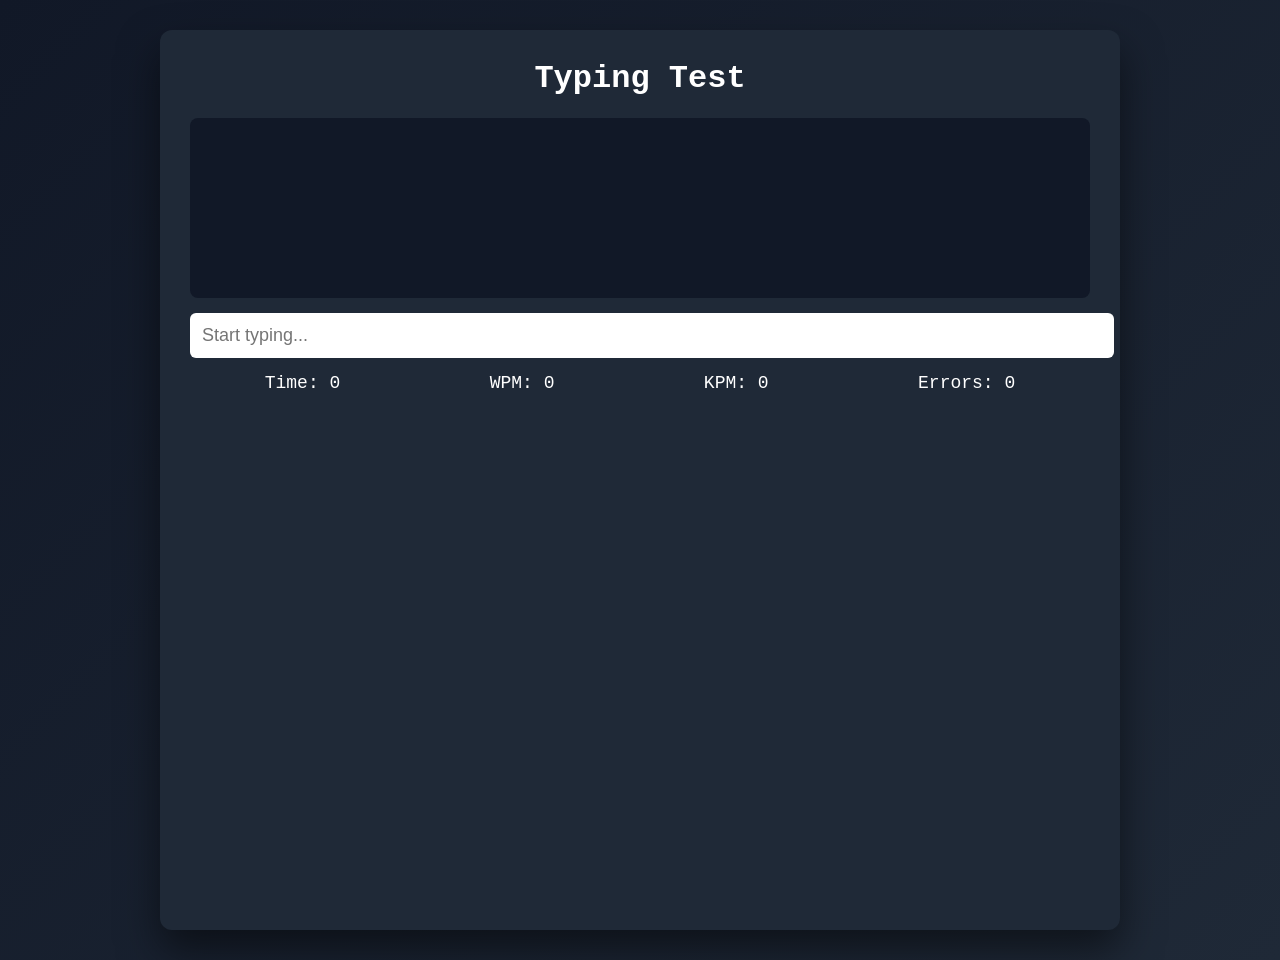
==== practice.html @ 2da1fa5b "html css js seperated" ====
<!DOCTYPE html>
<html>

<head>
    <meta charset="UTF-8">
    <title>Typing Practice</title>
    <link rel="stylesheet" href="style.css">
</head>

<body>

    <div class="container">

        <h1>Typing Test</h1>

        <div id="textDisplay"></div>

        <input id="typingInput" placeholder="Start typing...">

        <div class="stats">
            <div>Time: <span id="time">0</span></div>
            <div>WPM: <span id="wpm">0</span></div>
            <div>KPM: <span id="kpm">0</span></div>
            <div>Errors: <span id="errors">0</span></div>
        </div>

    </div>

    <script src="script.js"></script>

</body>

</html>
---- style.css ----
@font-face {
    font-family: "Avaice";
    src: url("Avaice Font.ttf") format("truetype");
}

body {
    margin: 0;
    background: linear-gradient(135deg, #111827, #1f2937);
    font-family: "JetBrains Mono", monospace;
    color: white;
    display: flex;
    justify-content: center;
    padding: 30px;
    min-height: 100vh;
}

.container {
    width: 900px;
    background: #1f2937;
    padding: 30px;
    border-radius: 12px;
    box-shadow: 0 20px 40px rgba(0, 0, 0, .5);
}

h1 {
    text-align: center;
    margin-top: 0;
}

.controls {
    display: flex;
    flex-wrap: wrap;
    gap: 10px;
    justify-content: center;
    margin-bottom: 15px;
}

select,
button {
    padding: 8px 14px;
    border-radius: 6px;
    border: none;
    font-size: 15px;
}

button {
    background: #3b82f6;
    color: white;
    cursor: pointer;
}

textarea {
    width: 100%;
    height: 90px;
    padding: 10px;
    border-radius: 6px;
    border: none;
    margin-top: 10px;
}

#textDisplay {
    margin-top: 15px;
    background: #111827;
    padding: 20px;
    border-radius: 8px;
    font-size: 24px;
    line-height: 38px;
    min-height: 140px;
    max-height: 220px;
    overflow-y: auto;
}

#typingInput {
    width: 100%;
    margin-top: 15px;
    padding: 12px;
    font-size: 18px;
    border-radius: 6px;
    border: none;
    outline: none;
}

.correct {
    color: #22c55e
}

.wrong {
    color: #ef4444;
    background: #3f1d1d
}

.current {
    background: #374151;
    border-bottom: 2px solid #3b82f6
}

.stats {
    display: flex;
    justify-content: space-around;
    margin-top: 15px;
    font-size: 18px;
}

.result {
    text-align: center;
    margin-top: 10px;
    font-size: 20px;
    font-weight: bold;
}

.heatmap {
    margin-top: 20px;
    display: grid;
    grid-template-columns: repeat(10, 1fr);
    gap: 6px;
}

.key {
    padding: 8px;
    background: #111827;
    text-align: center;
    border-radius: 4px;
    font-size: 14px;
}

.key.low {
    background: #22c55e
}

.key.mid {
    background: #f97316
}

.key.hot {
    background: #ef4444
}
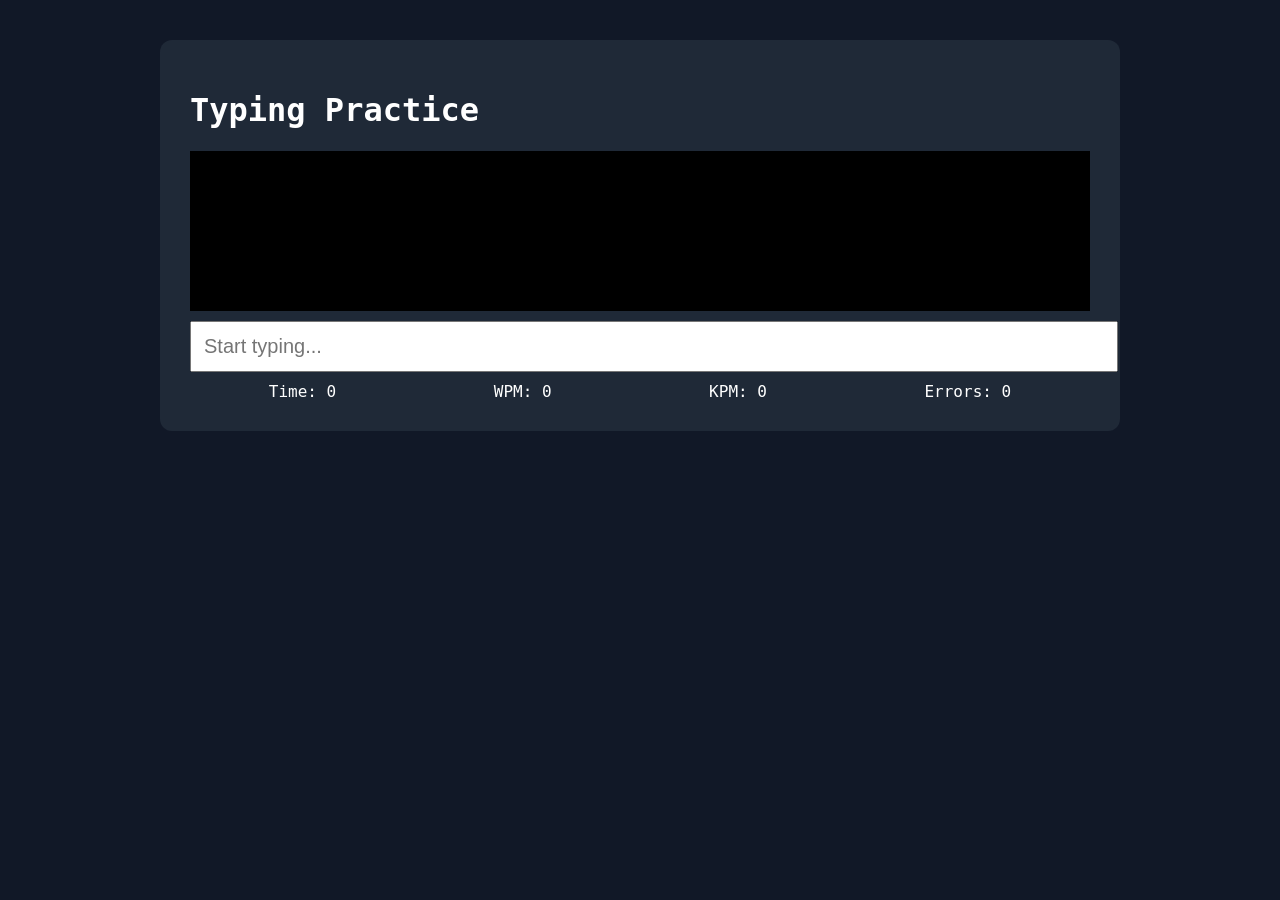
==== commit cff8dd37: "heatmap error fix" ====
--- a/practice.html
+++ b/practice.html
@@ -4,24 +4,30 @@
 <head>
     <meta charset="UTF-8">
     <title>Typing Practice</title>
+
     <link rel="stylesheet" href="style.css">
+
+    <link href="https://fonts.googleapis.com/css2?family=JetBrains+Mono&display=swap" rel="stylesheet">
+
 </head>
 
 <body>
 
     <div class="container">
 
-        <h1>Typing Test</h1>
+        <h1>Typing Practice</h1>
 
         <div id="textDisplay"></div>
 
         <input id="typingInput" placeholder="Start typing...">
 
         <div class="stats">
+
             <div>Time: <span id="time">0</span></div>
             <div>WPM: <span id="wpm">0</span></div>
             <div>KPM: <span id="kpm">0</span></div>
             <div>Errors: <span id="errors">0</span></div>
+
         </div>
 
     </div>
--- a/style.css
+++ b/style.css
@@ -1,17 +1,16 @@
 @font-face {
     font-family: "Avaice";
-    src: url("Avaice Font.ttf") format("truetype");
+    src: url("Avaice Font.ttf");
 }
 
 body {
     margin: 0;
-    background: linear-gradient(135deg, #111827, #1f2937);
+    background: #111827;
+    color: white;
     font-family: "JetBrains Mono", monospace;
-    color: white;
     display: flex;
     justify-content: center;
-    padding: 30px;
-    min-height: 100vh;
+    padding: 40px;
 }
 
 .container {
@@ -19,118 +18,91 @@
     background: #1f2937;
     padding: 30px;
     border-radius: 12px;
-    box-shadow: 0 20px 40px rgba(0, 0, 0, .5);
-}
-
-h1 {
-    text-align: center;
-    margin-top: 0;
 }
 
 .controls {
     display: flex;
+    gap: 10px;
+    margin-bottom: 10px;
     flex-wrap: wrap;
-    gap: 10px;
-    justify-content: center;
-    margin-bottom: 15px;
-}
-
-select,
-button {
-    padding: 8px 14px;
-    border-radius: 6px;
-    border: none;
-    font-size: 15px;
-}
-
-button {
-    background: #3b82f6;
-    color: white;
-    cursor: pointer;
 }
 
 textarea {
     width: 100%;
-    height: 90px;
+    height: 100px;
+    margin-top: 10px;
     padding: 10px;
-    border-radius: 6px;
-    border: none;
+}
+
+button {
+    padding: 10px 20px;
     margin-top: 10px;
 }
 
 #textDisplay {
-    margin-top: 15px;
-    background: #111827;
+    background: #000;
     padding: 20px;
-    border-radius: 8px;
+    margin-top: 20px;
+    min-height: 120px;
     font-size: 24px;
-    line-height: 38px;
-    min-height: 140px;
-    max-height: 220px;
-    overflow-y: auto;
 }
 
 #typingInput {
     width: 100%;
-    margin-top: 15px;
     padding: 12px;
-    font-size: 18px;
-    border-radius: 6px;
-    border: none;
-    outline: none;
+    margin-top: 10px;
+    font-size: 20px;
 }
 
 .correct {
-    color: #22c55e
+    color: #22c55e;
 }
 
 .wrong {
     color: #ef4444;
-    background: #3f1d1d
 }
 
 .current {
-    background: #374151;
-    border-bottom: 2px solid #3b82f6
+    border-bottom: 2px solid #3b82f6;
 }
 
 .stats {
     display: flex;
     justify-content: space-around;
-    margin-top: 15px;
-    font-size: 18px;
-}
-
-.result {
-    text-align: center;
     margin-top: 10px;
-    font-size: 20px;
-    font-weight: bold;
 }
 
 .heatmap {
+    display: flex;
+    flex-wrap: wrap;
+    gap: 6px;
     margin-top: 20px;
-    display: grid;
-    grid-template-columns: repeat(10, 1fr);
-    gap: 6px;
 }
 
 .key {
-    padding: 8px;
+    width: 36px;
+    height: 36px;
+    display: flex;
+    align-items: center;
+    justify-content: center;
     background: #111827;
-    text-align: center;
-    border-radius: 4px;
-    font-size: 14px;
+    border-radius: 6px;
 }
 
 .key.low {
-    background: #22c55e
+    background: #22c55e;
 }
 
 .key.mid {
-    background: #f97316
+    background: #f97316;
 }
 
 .key.hot {
-    background: #ef4444
+    background: #ef4444;
+}
+
+.historyItem {
+    background: #000;
+    padding: 6px;
+    margin-bottom: 5px;
 }
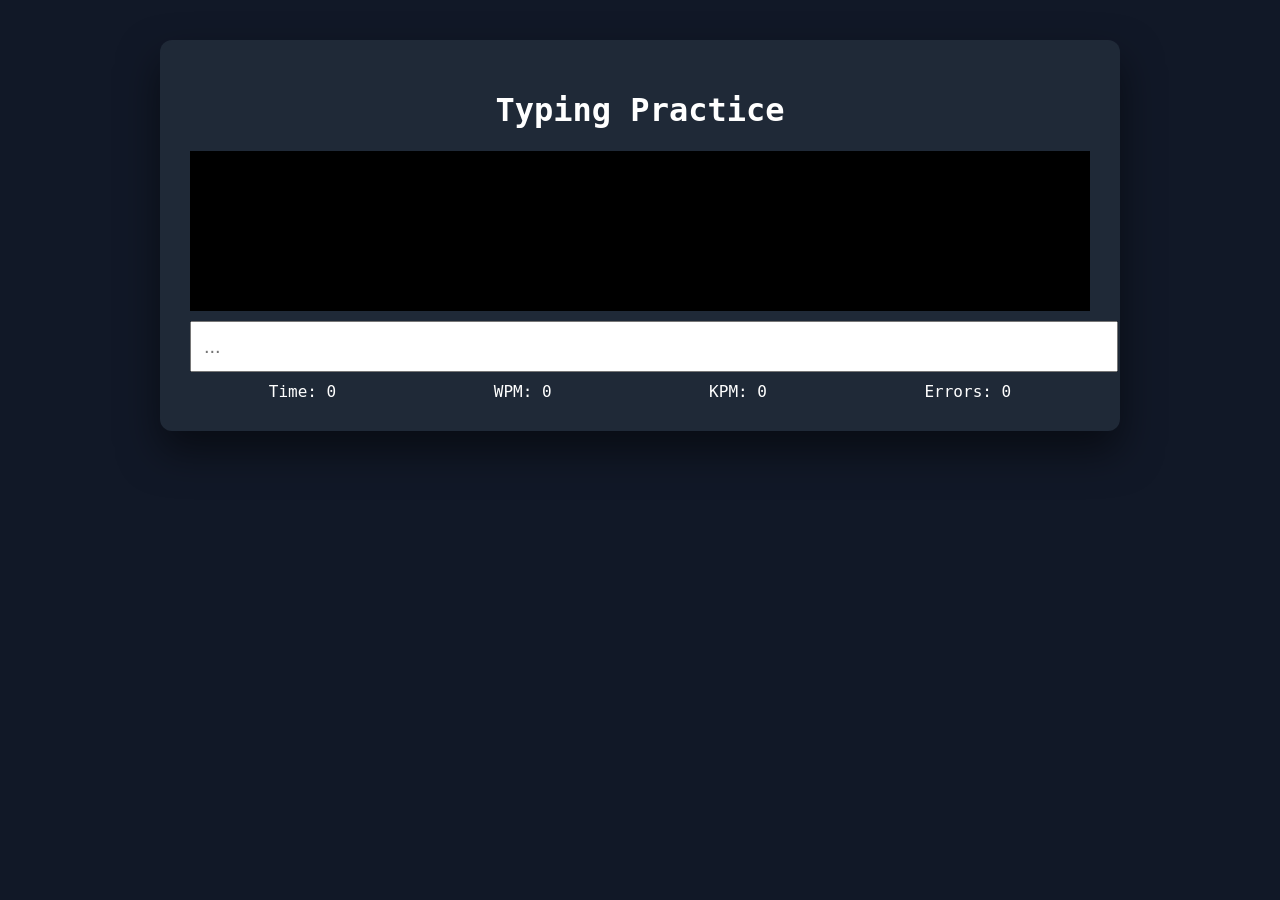
==== commit a8243726: "final touched" ====
--- a/practice.html
+++ b/practice.html
@@ -19,7 +19,7 @@
 
         <div id="textDisplay"></div>
 
-        <input id="typingInput" placeholder="Start typing...">
+        <input id="typingInput" placeholder="...">
 
         <div class="stats">
 
--- a/style.css
+++ b/style.css
@@ -15,9 +15,13 @@
 
 .container {
     width: 900px;
+    max-width: 95%;
+    margin: auto;
     background: #1f2937;
     padding: 30px;
     border-radius: 12px;
+    box-shadow: 0 20px 40px rgba(0, 0, 0, .5);
+    text-align: center;
 }
 
 .controls {
@@ -72,37 +76,47 @@
     margin-top: 10px;
 }
 
+.historyItem {
+    background: #111827;
+    padding: 8px;
+    margin: 5px 0;
+    border-radius: 6px;
+    font-size: 14px;
+}
+
 .heatmap {
+    margin-top: 20px;
     display: flex;
-    flex-wrap: wrap;
+    flex-direction: column;
+    align-items: center;
     gap: 6px;
-    margin-top: 20px;
+}
+
+.keyboardRow {
+    display: flex;
+    gap: 6px;
 }
 
 .key {
-    width: 36px;
-    height: 36px;
+    width: 40px;
+    height: 40px;
     display: flex;
     align-items: center;
     justify-content: center;
     background: #111827;
     border-radius: 6px;
+    font-weight: bold;
+    color: white;
 }
 
 .key.low {
-    background: #22c55e;
+    background: #ff9292;
 }
 
 .key.mid {
-    background: #f97316;
+    background: #f65656;
 }
 
 .key.hot {
-    background: #ef4444;
-}
-
-.historyItem {
-    background: #000;
-    padding: 6px;
-    margin-bottom: 5px;
+    background: #ff0000;
 }
